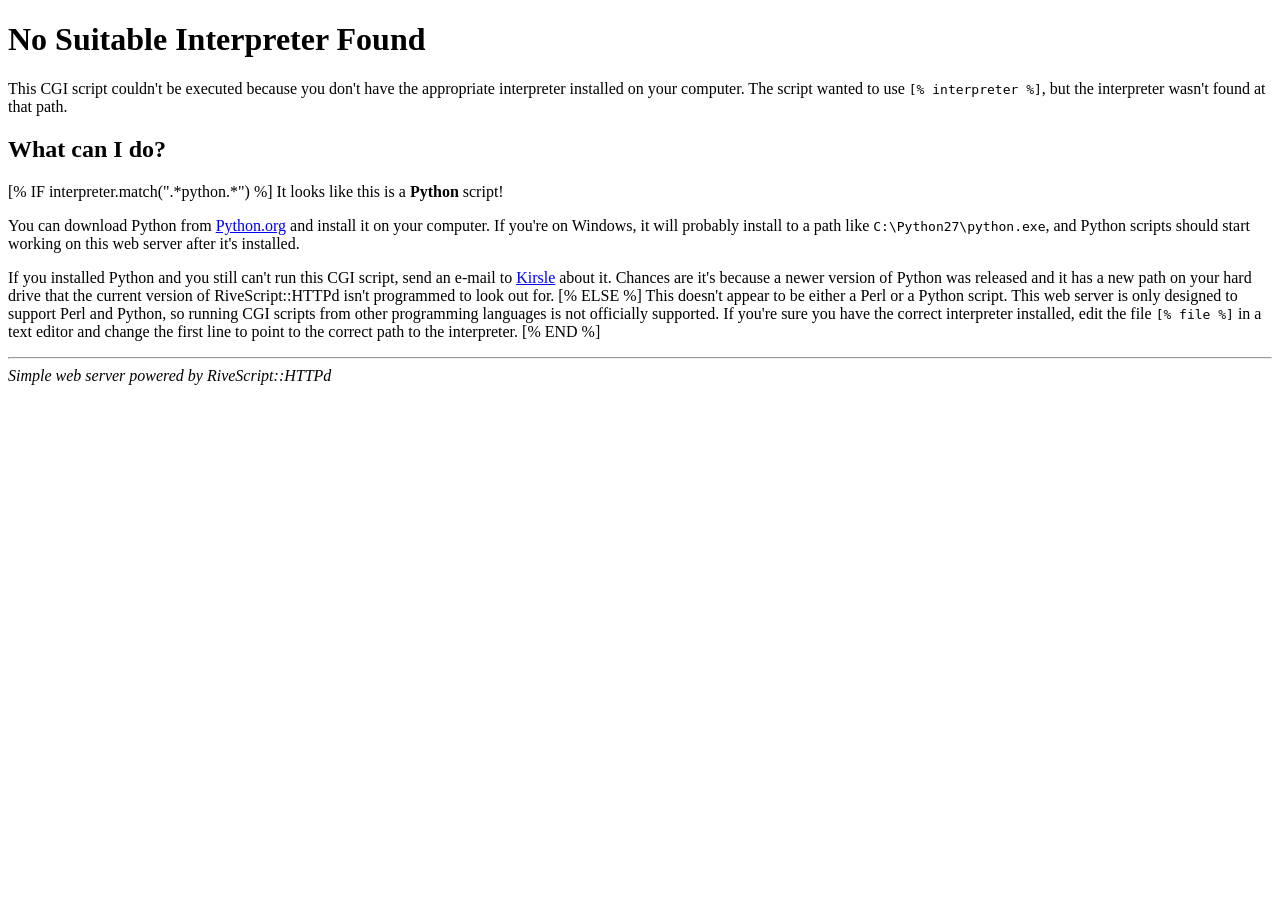
==== public_html/errors/interp.html @ 9d2b1ea0 "Begin site work and add JavaScript client Create the first draft of the server index page. Add the J" ====
<!DOCTYPE html>
<html>
<head>
	<title>No Suitable Interpreter Found | RiveScript::HTTPd</title>
	<link rel="stylesheet" type="text/css" href="/errors/common.css">
</head>
<body>

<h1>No Suitable Interpreter Found</h1>

This CGI script couldn't be executed because you don't have the appropriate
interpreter installed on your computer. The script wanted to use
<code>[% interpreter %]</code>, but the interpreter wasn't found at that path.

<h2>What can I do?</h2>

[% IF interpreter.match(".*python.*") %]
	It looks like this is a <strong>Python</strong> script!<p>

	You can download Python from <a href="http://python.org/">Python.org</a> and
	install it on your computer. If you're on Windows, it will probably install
	to a path like <code>C:\Python27\python.exe</code>, and Python scripts should
	start working on this web server after it's installed.<p>

	If you installed Python and you still can't run this CGI script, send an e-mail
	to <a href="https://github.com/kirsle">Kirsle</a> about it. Chances are it's
	because a newer version of Python was released and it has a new path on your
	hard drive that the current version of RiveScript::HTTPd isn't programmed to
	look out for.
[% ELSE %]
	This doesn't appear to be either a Perl or a Python script. This web server
	is only designed to support Perl and Python, so running CGI scripts from
	other programming languages is not officially supported.

	If you're sure you have the correct interpreter installed, edit the file
	<code>[% file %]</code> in a text editor and change the first line to
	point to the correct path to the interpreter.
[% END %]

<hr>

<em>Simple web server powered by RiveScript::HTTPd</em>

</body>
</html>
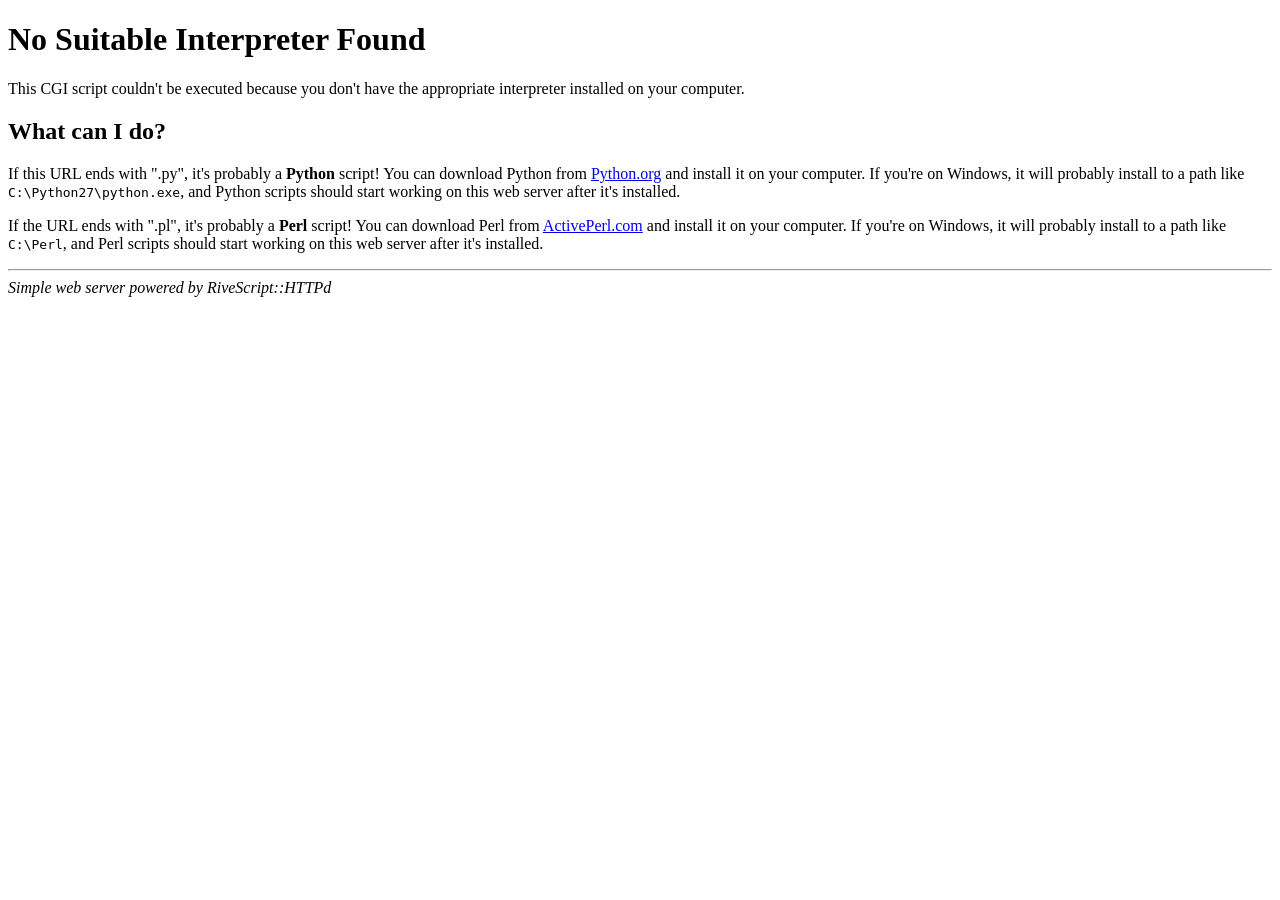
==== commit b41f9bb2: "Add new Python rewrite of RiveScript::HTTPd Rewrite the entire daemon using Python." ====
--- a/public_html/errors/interp.html
+++ b/public_html/errors/interp.html
@@ -9,33 +9,21 @@
 <h1>No Suitable Interpreter Found</h1>
 
 This CGI script couldn't be executed because you don't have the appropriate
-interpreter installed on your computer. The script wanted to use
-<code>[% interpreter %]</code>, but the interpreter wasn't found at that path.
+interpreter installed on your computer.
 
 <h2>What can I do?</h2>
 
-[% IF interpreter.match(".*python.*") %]
-	It looks like this is a <strong>Python</strong> script!<p>
+If this URL ends with ".py", it's probably a <strong>Python</strong> script!
+You can download Python from <a href="http://python.org/">Python.org</a> and
+install it on your computer. If you're on Windows, it will probably install to
+a path like <code>C:\Python27\python.exe</code>, and Python scripts should start
+working on this web server after it's installed.<p>
 
-	You can download Python from <a href="http://python.org/">Python.org</a> and
-	install it on your computer. If you're on Windows, it will probably install
-	to a path like <code>C:\Python27\python.exe</code>, and Python scripts should
-	start working on this web server after it's installed.<p>
-
-	If you installed Python and you still can't run this CGI script, send an e-mail
-	to <a href="https://github.com/kirsle">Kirsle</a> about it. Chances are it's
-	because a newer version of Python was released and it has a new path on your
-	hard drive that the current version of RiveScript::HTTPd isn't programmed to
-	look out for.
-[% ELSE %]
-	This doesn't appear to be either a Perl or a Python script. This web server
-	is only designed to support Perl and Python, so running CGI scripts from
-	other programming languages is not officially supported.
-
-	If you're sure you have the correct interpreter installed, edit the file
-	<code>[% file %]</code> in a text editor and change the first line to
-	point to the correct path to the interpreter.
-[% END %]
+If the URL ends with ".pl", it's probably a <strong>Perl</strong> script!
+You can download Perl from <a href="http://www.activestate.com/activeperl">
+ActivePerl.com</a> and install it on your computer. If you're on Windows, it will
+probably install to a path like <code>C:\Perl</code>, and Perl scripts should
+start working on this web server after it's installed.
 
 <hr>
 
